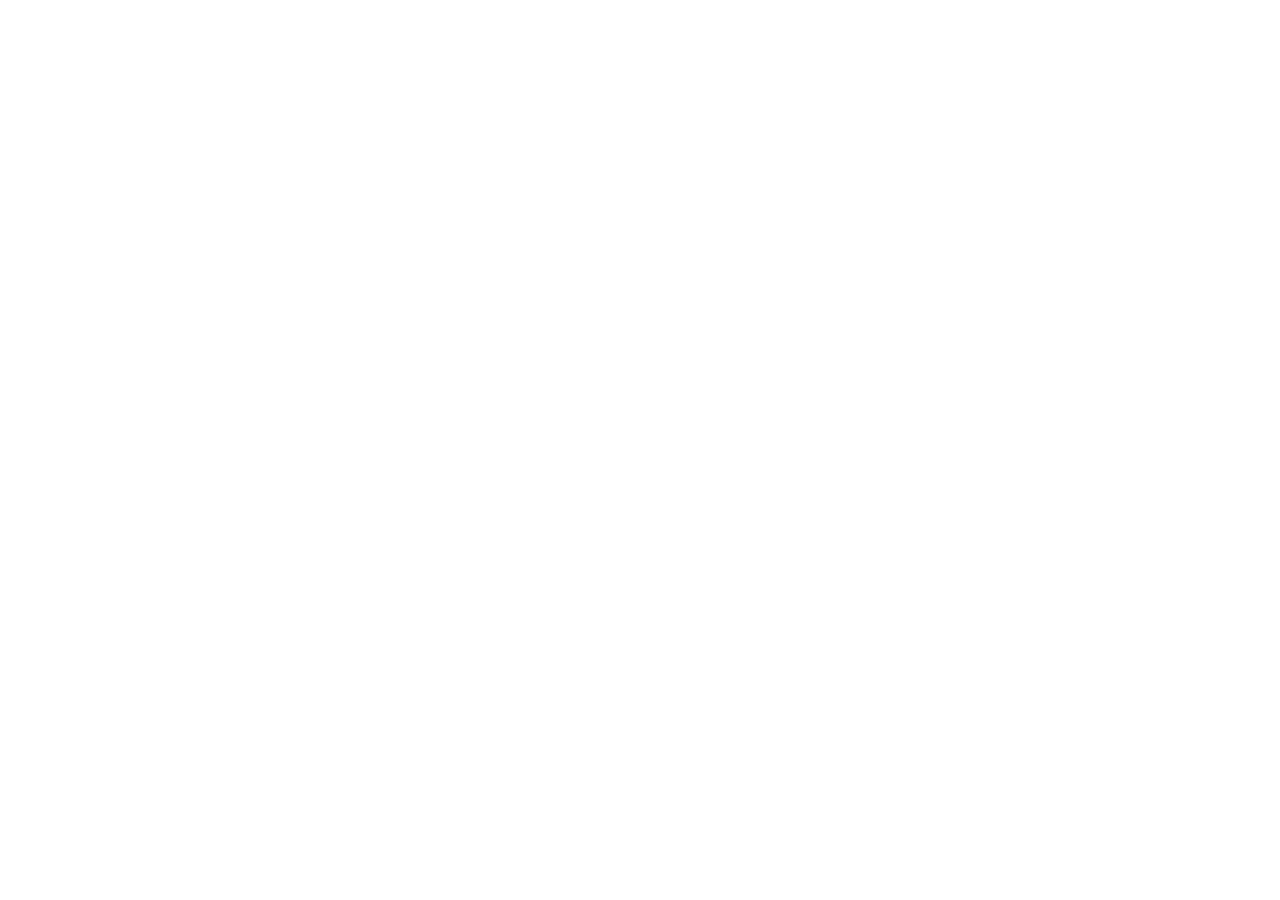
==== index.html @ 4204b0d6 "pag. web inicial" ====
<!DOCTYPE html>
<html lang="en">
<head>
    <meta charset="UTF-8">
    <meta name="viewport" content="width=device-width, initial-scale=1.0">
    <title>Document</title>
</head>
<body>
    
</body>
</html>

<!-- git init inicializa proyecto git 
    git status explica cosinhas

-->
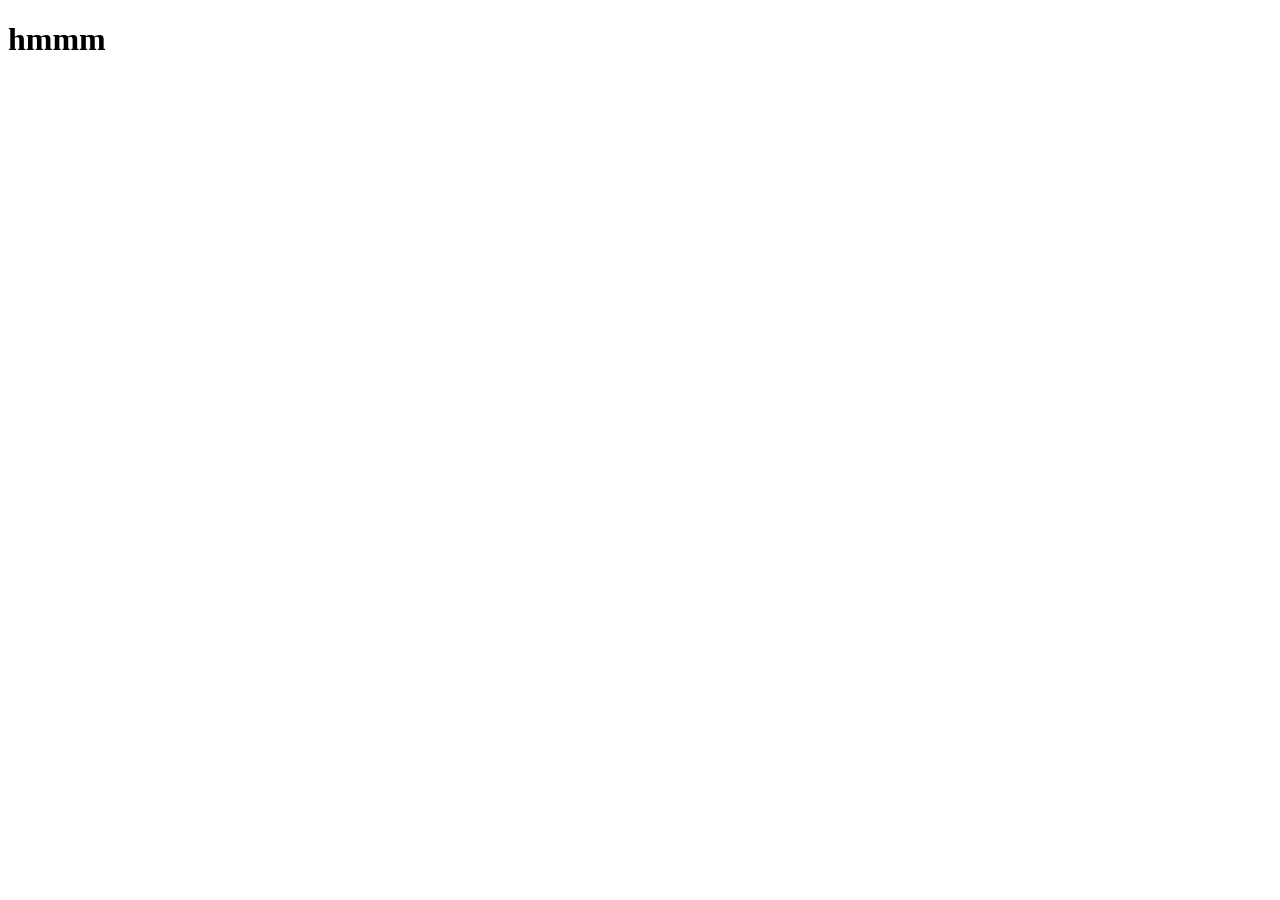
==== commit 401b52d2: "nuevo" ====
--- a/index.html
+++ b/index.html
@@ -6,11 +6,12 @@
     <title>Document</title>
 </head>
 <body>
-    
+    <h1>hmmm</h1>
 </body>
 </html>
 
 <!-- git init inicializa proyecto git 
     git status explica cosinhas
-
+    git add .
+    git add nombre archivo.extension
 -->
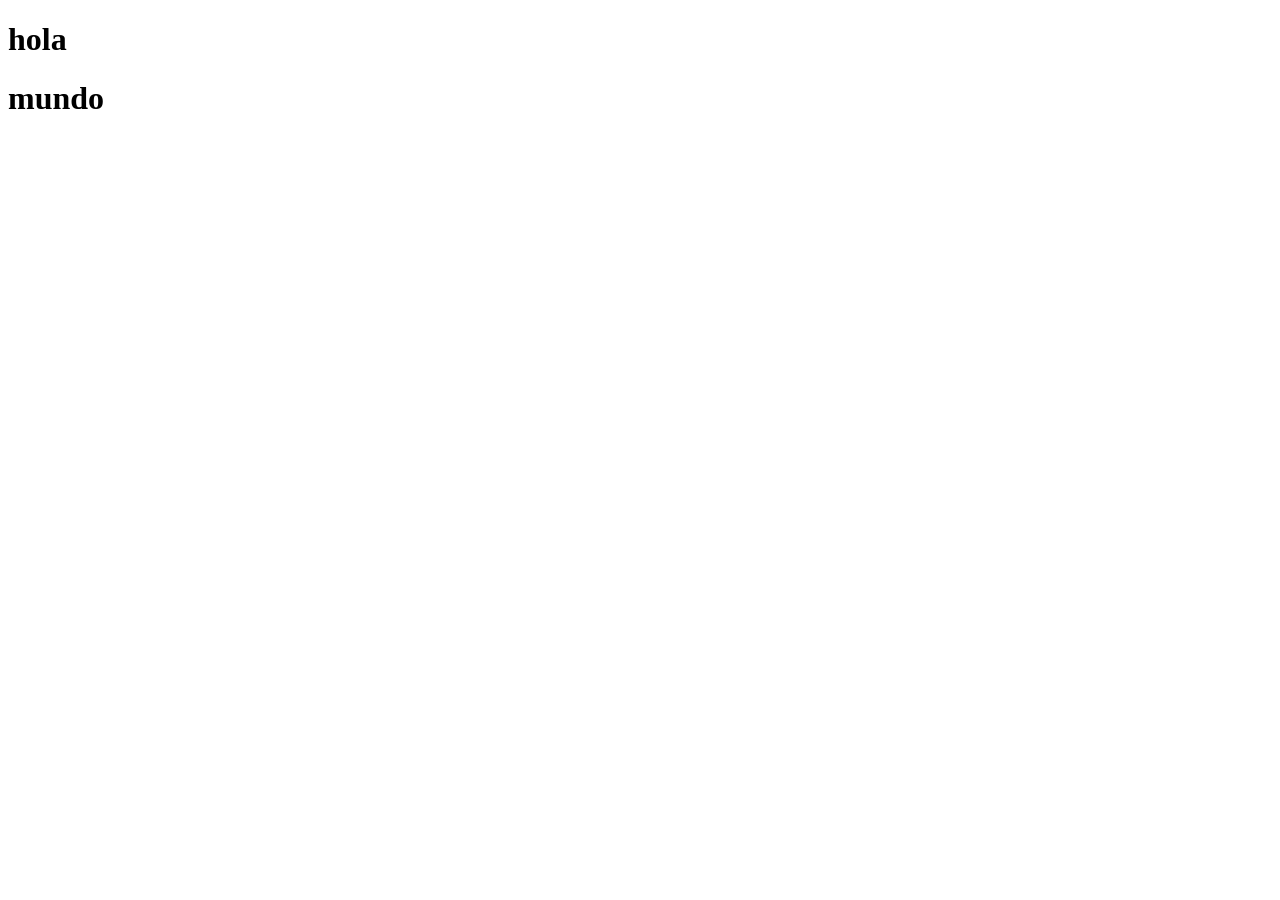
==== commit c7cb253e: "agregué hola mundo" ====
--- a/index.html
+++ b/index.html
@@ -6,7 +6,9 @@
     <title>Document</title>
 </head>
 <body>
-    <h1>hmmm</h1>
+
+    <h1>hola</h1>
+    <h1>mundo</h1>
 </body>
 </html>
 
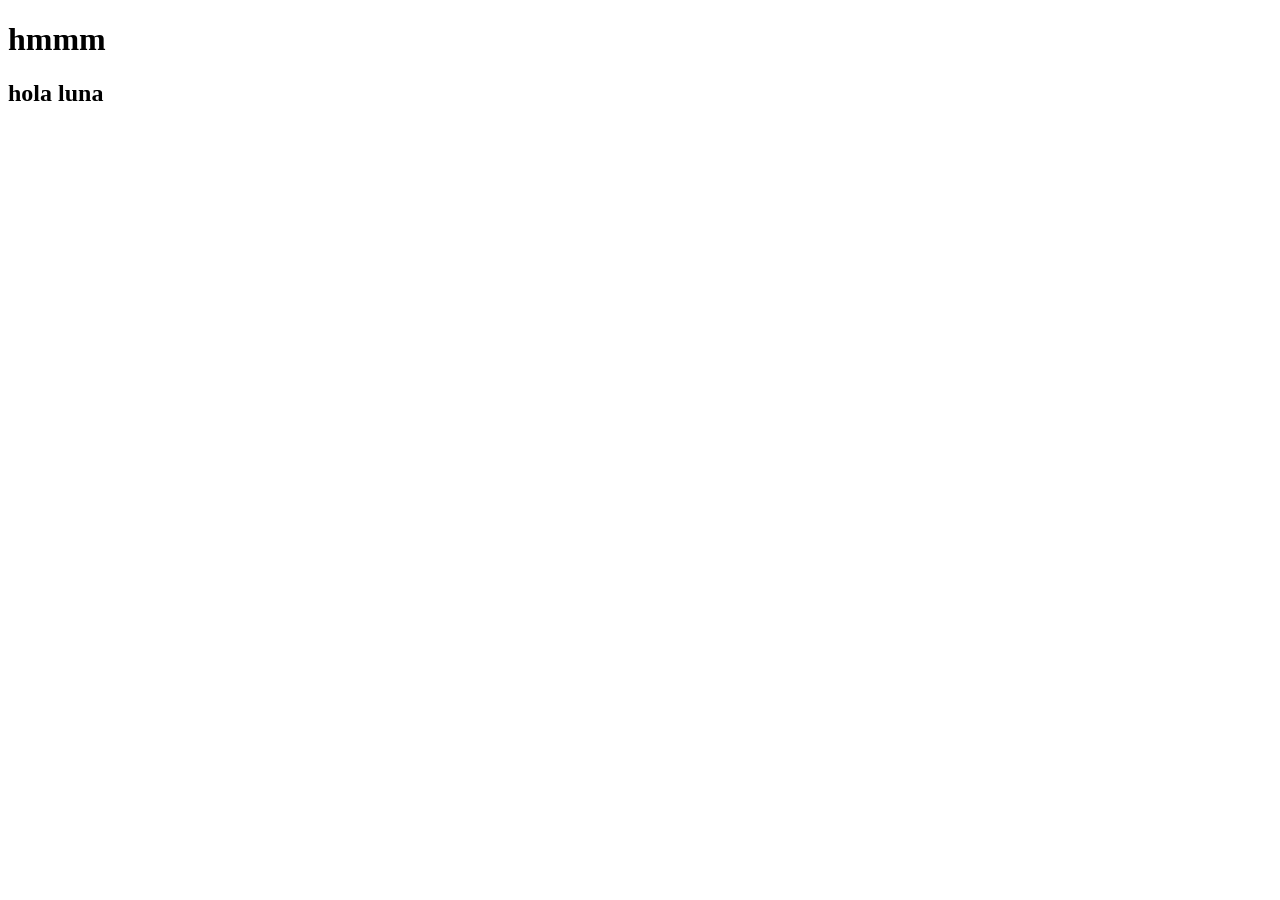
==== commit de49be70: "hola luna" ====
--- a/index.html
+++ b/index.html
@@ -6,9 +6,10 @@
     <title>Document</title>
 </head>
 <body>
+    <h1>hmmm</h1>
 
-    <h1>hola</h1>
-    <h1>mundo</h1>
+
+    <h2>hola luna</h2>
 </body>
 </html>
 
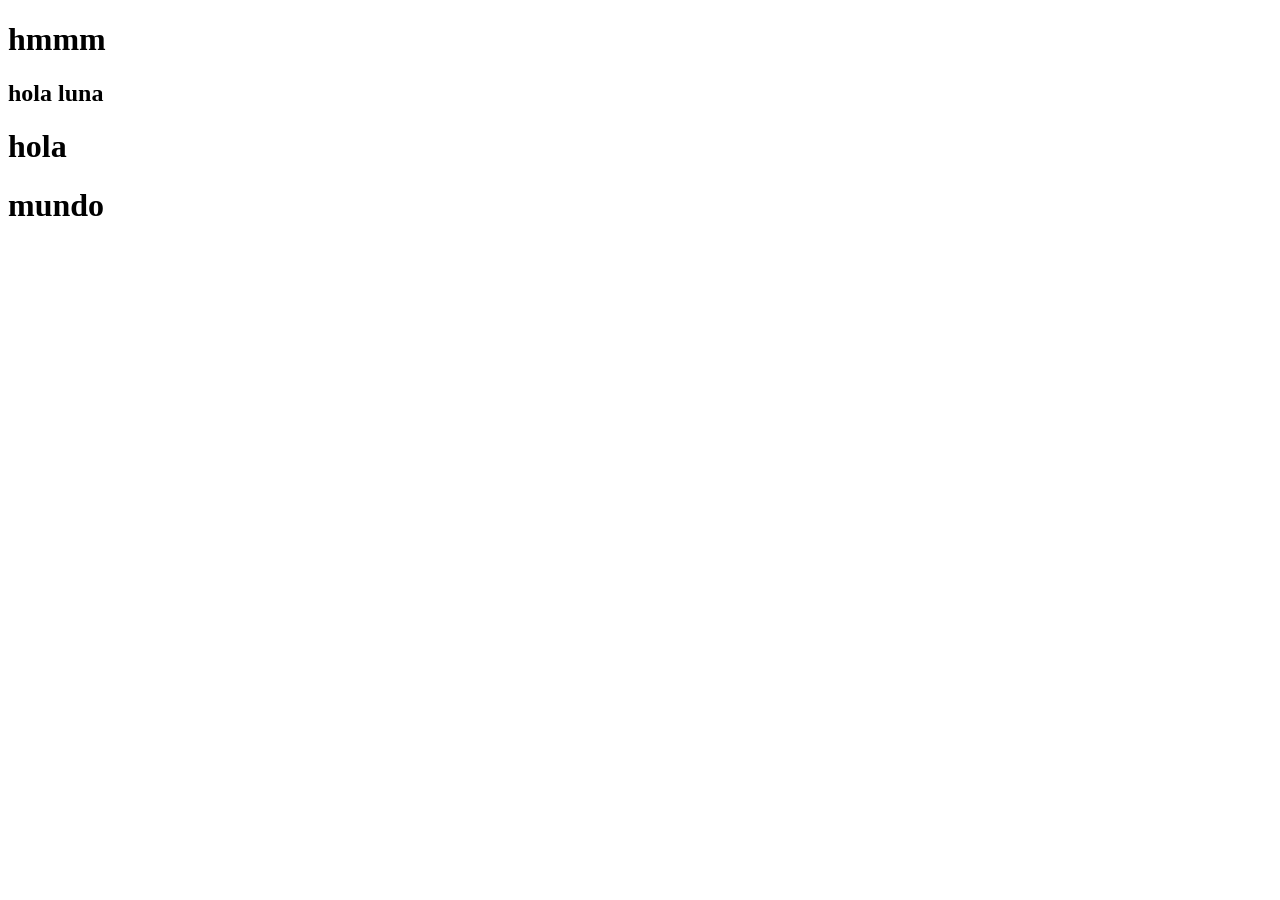
==== commit 4035d916: "hola luna y mundo" ====
--- a/index.html
+++ b/index.html
@@ -10,6 +10,9 @@
 
 
     <h2>hola luna</h2>
+
+    <h1>hola</h1>
+    <h1>mundo</h1>
 </body>
 </html>
 
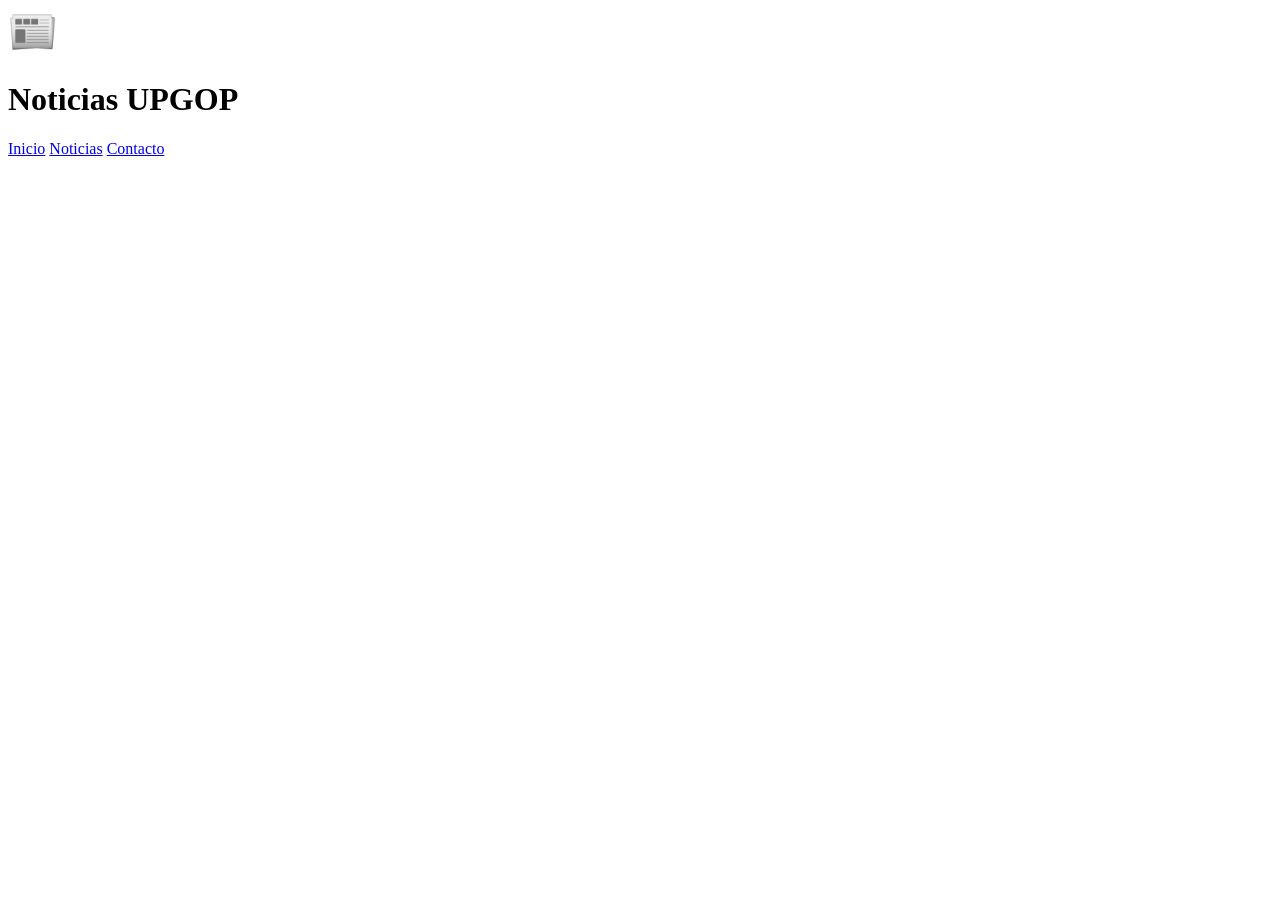
==== commit 632614d7: "practica 29/05/26" ====
--- a/index.html
+++ b/index.html
@@ -3,16 +3,27 @@
 <head>
     <meta charset="UTF-8">
     <meta name="viewport" content="width=device-width, initial-scale=1.0">
-    <title>Document</title>
+    <title>Home</title>
+
+    <link rel="shortcut icon" href="./images/newspaper.ico" type="image/x-icon">
+
+    <link rel="stylesheet" href="./style/index.css">
+
 </head>
 <body>
-    <h1>hmmm</h1>
 
+        <header>
+            <img src="./images/newspaper.ico" alt="periodico">
 
-    <h2>hola luna</h2>
+            <h1 id="h1-id">Noticias UPGOP</h1>
+            <nav>
+                <a href="index.html">Inicio</a>
+                <a href="./pages/noticias.html">Noticias</a>
+                <a href="./pages/contacto.html">Contacto</a>
+            </nav>
 
-    <h1>hola</h1>
-    <h1>mundo</h1>
+        </header>
+
 </body>
 </html>
 
--- a/style/index.css
+++ b/style/index.css
@@ -0,0 +1,7 @@
+.h1-id{
+    color:#ff00ff;
+}
+
+header > img{
+    height:3rem;
+}
